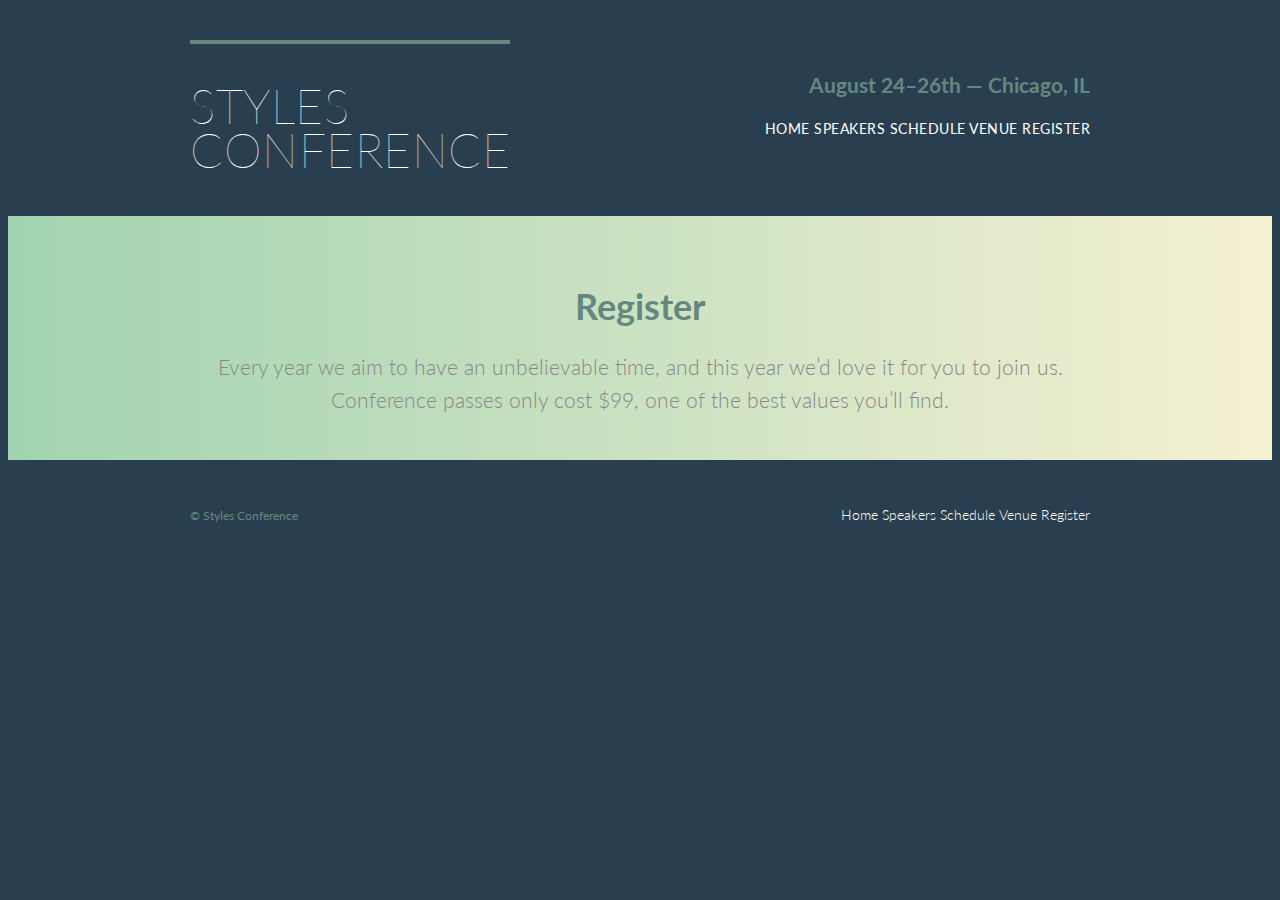
==== register.html @ 07816b0a "adding the subpages of the website" ====
<!DOCTYPE html>
<html lang="en">

  <head>
    <meta charset="utf-8">
    <title>Register - Styles Conference</title>
    <link rel="stylesheet" href="assets/main.css">
    <link rel="stylesheet" href="http://fonts.googleapis.com/css?family=Lato:100,300,400">
  </head>

  <body>

    <!-- Header -->

    <header class="primary-header container group">

      <h1 class="logo">
        <a href="index.html">Styles <br> Conference</a>
      </h1>

      <h3 class="tagline">August 24&ndash;26th &mdash; Chicago, IL</h3>

      <nav class="nav primary-nav">
        <a href="index.html">Home</a>
        <a href="speakers.html">Speakers</a>
        <a href="schedule.html">Schedule</a>
        <a href="venue.html">Venue</a>
        <a href="register.html">Register</a>
      </nav>

    </header>

    <!-- Lead -->

    <section class="row-alt">
      <div class="lead container">

        <h1>Register</h1>

        <p>Every year we aim to have an unbelievable time, and this year we&#8217;d love it for you to join us. Conference passes only cost $99, one of the best values you&#8217;ll find.</p>

      </div>
    </section>

    <!-- Footer -->

    <footer class="primary-footer container group">

      <small>&copy; Styles Conference</small>

      <nav class="nav">
        <a href="index.html">Home</a>
        <a href="speakers.html">Speakers</a>
        <a href="schedule.html">Schedule</a>
        <a href="venue.html">Venue</a>
        <a href="register.html">Register</a>
      </nav>

    </footer>

  </body>
</html>
---- assets/main.css ----
/*
  ========================================
  Custom styles
  ========================================
*/

body {
  background: #293f50;
  color: #888;
  font: 300 16px/22px "Lato", "Open Sans", "Helvetica Neue", Helvetica, Arial, sans-serif;
}

h1, h2, h3, h4 {
  color: #648880;
}

h1 {
  font-size: 36px;
  line-height: 44px;
}
h2 {
  font-size: 24px;
  line-height: 44px;
}
h3 {
  font-size: 21px;
}
h4 {
  font-size: 18px;
}

h5 {
  color: #a9b2b9;
  font-size: 14px;
  font-weight: 400;
}

strong {
  font-weight: 400;
}
cite, em {
  font-style: italic;
}

.tagline {
  margin: 66px 0 22px 0;
  text-align: right;
}

/*
  ========================================
  Links
  ========================================
*/

a:hover {
  color: #a9b2b9;
}
a {
  color: #648880;
}

.logo {
  border-top: 4px solid #648880;
  float: left;
  font-size: 48px;
  font-weight: 100;
  letter-spacing: .5px;
  line-height: 44px;
  padding: 40px 0 22px 0;
  text-transform: uppercase;
}

.tagline {
  margin: 66px 0 22px 0;
}

.primary-nav {
  font-size: 14px;
  font-weight: 400;
  letter-spacing: .5px;
  text-transform: uppercase;
}

.primary-footer {
  color: #648880;
  font-size: 14px;
  padding-bottom: 44px;
  padding-top: 44px;
}
.primary-footer small {
  float: left;
  font-weight: 400;
}

.hero {
  line-height: 44px;
  padding: 22px 80px 66px 80px;
  text-align: center;
}
.hero h2 {
  font-size: 36px;
}
.hero p {
  font-size: 24px;
  font-weight: 100;
  
}

.teaser a:hover h3 {
  color: #a9b2b9;
}

a {
  color: #648880;
  text-decoration: none;
}
a:hover {
  color: #a9b2b9;
}
p a {
  border-bottom: 1px solid #dfe2e5;
}

h5 {
  color: #a9b2b9;
  font-size: 14px;
  font-weight: 400;
  text-transform: uppercase;
}

.primary-header a,
.primary-footer a {
  color: #fff;
}

.primary-header a:hover,
.primary-footer a:hover {
  color: #648880;
}

/*
  ========================================
  Grid
  ========================================
*/

*,
*:before,
*:after {
  -webkit-box-sizing: border-box;
    -moz-box-sizing: border-box;
      box-sizing: border-box;
}

.container {
  margin: 0 auto;
  padding-left: 30px;
  padding-right: 30px;
  width: 960px;
}

/*
  ========================================
  Clearfix
  ========================================
*/

.group:before,
.group:after{
  content:"";
  display: table;
}

.group:after{
  clear: both;
}

.group{
  clear: both;
  *zoom: 1;
}

/*
  ========================================
  Typography
  ========================================
*/

h1, h3, h4, h5, p {
  margin-bottom: 22px;
}

/*
  ========================================
  Buttons
  ========================================
*/

.btn {
  border-radius: 5px;
  color: #fff;
  cursor: pointer;
  display: inline-block;
  font-weight: 400;
  letter-spacing: .5px;
  margin: 0;
  text-transform: uppercase;
}

.btn-alt{
  border: 1px solid #fff;
  padding: 10px 30px;
}

.btn-alt{
  background: #fff;
  color: #648880;
}

/*
  ========================================
  Home
  ========================================
*/

.hero{
  color:#fff;
  line-height: 44px;
  padding: 22px 80px 66px 80px;
  text-align: center;
}

/*
  ========================================
  Primary header
  ========================================
*/

.logo {
  border-top: 4px solid #648880;
  padding: 40px 0 22px 0;
  float: left;
}

/*
  ========================================
  Primary footer
  ========================================
*/

.primary-footer small{
  float: left;
}

.primary-footer {
  padding-bottom: 44px;
  padding-top: 44px;
}

.col-1-3 {
  width: 33.33%;
}

.col-2-3 {
  width: 66.6%;
}

.col-1-3,
.col-2-3 {
  display: inline-block;
  vertical-align: top;
}

.grid,
.col-1-3,
.col-2-3 {
  padding-left: 15px;
  padding-right: 15px;
}

.container,
.grid {
  margin: 0 auto;
  width: 960px;
}
.container {
  padding-left: 30px;
  padding-right: 30px;
}


/*
  ========================================
  Navigation
  ========================================
*/

.nav {
  text-align: right;
}

/*
  ========================================
  Rows
  ========================================
*/


.row,
.row-alt {
  min-width: 960px;
}

.row {
  background: #fff;  
  padding: 66px 0 449x 0;
}

.row-alt {
  background: #cbe2c1;
  background: -webkit-linear-gradient(to right, #a1d3b0, #f6f1d3);
  background: -moz-linear-gradient(to right, #a1d3b0, #f6f1d3);
  background: linear-gradient(to right, #a1d3b0, #f6f1d3);
  padding: 44px 0 22px 0;
}

/*
  ========================================
  Leads
  ========================================
*/

.lead {
  text-align: center;
}
.lead p {
  font-size: 21px;
  line-height: 33px;
}
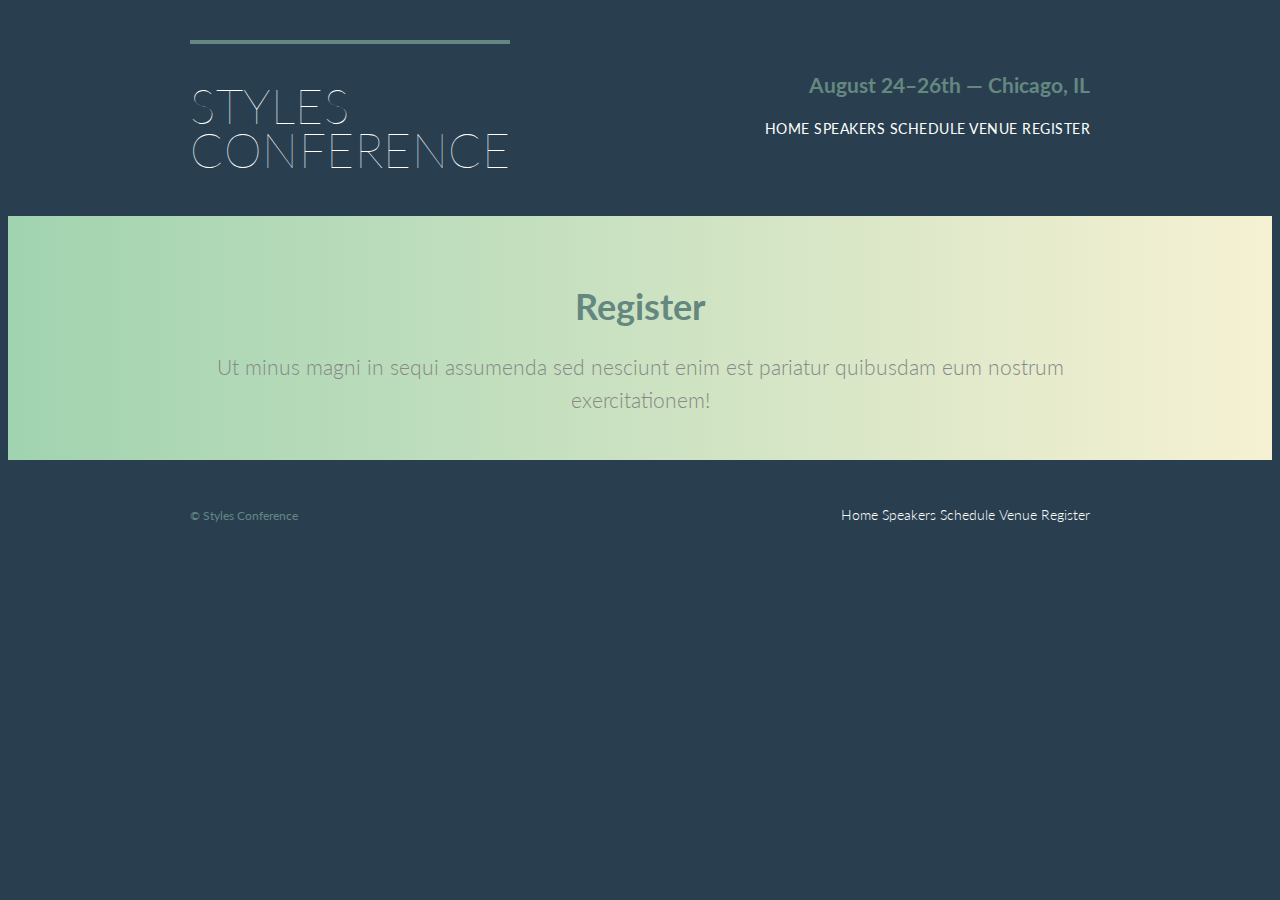
==== commit afb4a642: "editing the webpages text" ====
--- a/register.html
+++ b/register.html
@@ -37,7 +37,7 @@
 
         <h1>Register</h1>
 
-        <p>Every year we aim to have an unbelievable time, and this year we&#8217;d love it for you to join us. Conference passes only cost $99, one of the best values you&#8217;ll find.</p>
+        <p>Ut minus magni in sequi assumenda sed nesciunt enim est pariatur quibusdam eum nostrum exercitationem!</p>
 
       </div>
     </section>
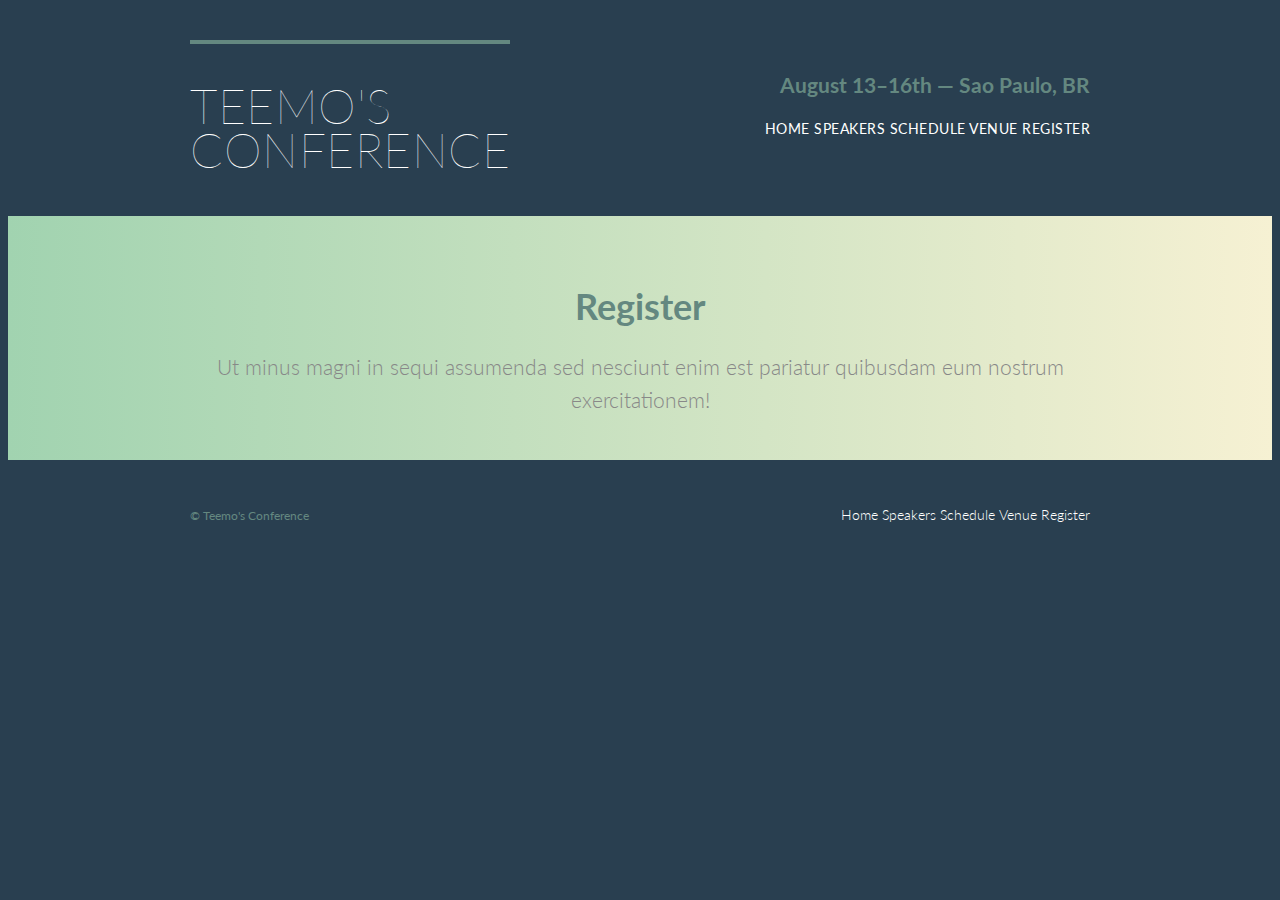
==== commit 22bacad7: "changing the website subpage logo to teemo's conference" ====
--- a/register.html
+++ b/register.html
@@ -15,10 +15,10 @@
     <header class="primary-header container group">
 
       <h1 class="logo">
-        <a href="index.html">Styles <br> Conference</a>
+        <a href="index.html">Teemo's <br> Conference</a>
       </h1>
 
-      <h3 class="tagline">August 24&ndash;26th &mdash; Chicago, IL</h3>
+      <h3 class="tagline">August 13&ndash;16th &mdash; Sao Paulo, BR</h3>
 
       <nav class="nav primary-nav">
         <a href="index.html">Home</a>
@@ -46,7 +46,7 @@
 
     <footer class="primary-footer container group">
 
-      <small>&copy; Styles Conference</small>
+      <small>&copy; Teemo's Conference</small>
 
       <nav class="nav">
         <a href="index.html">Home</a>
